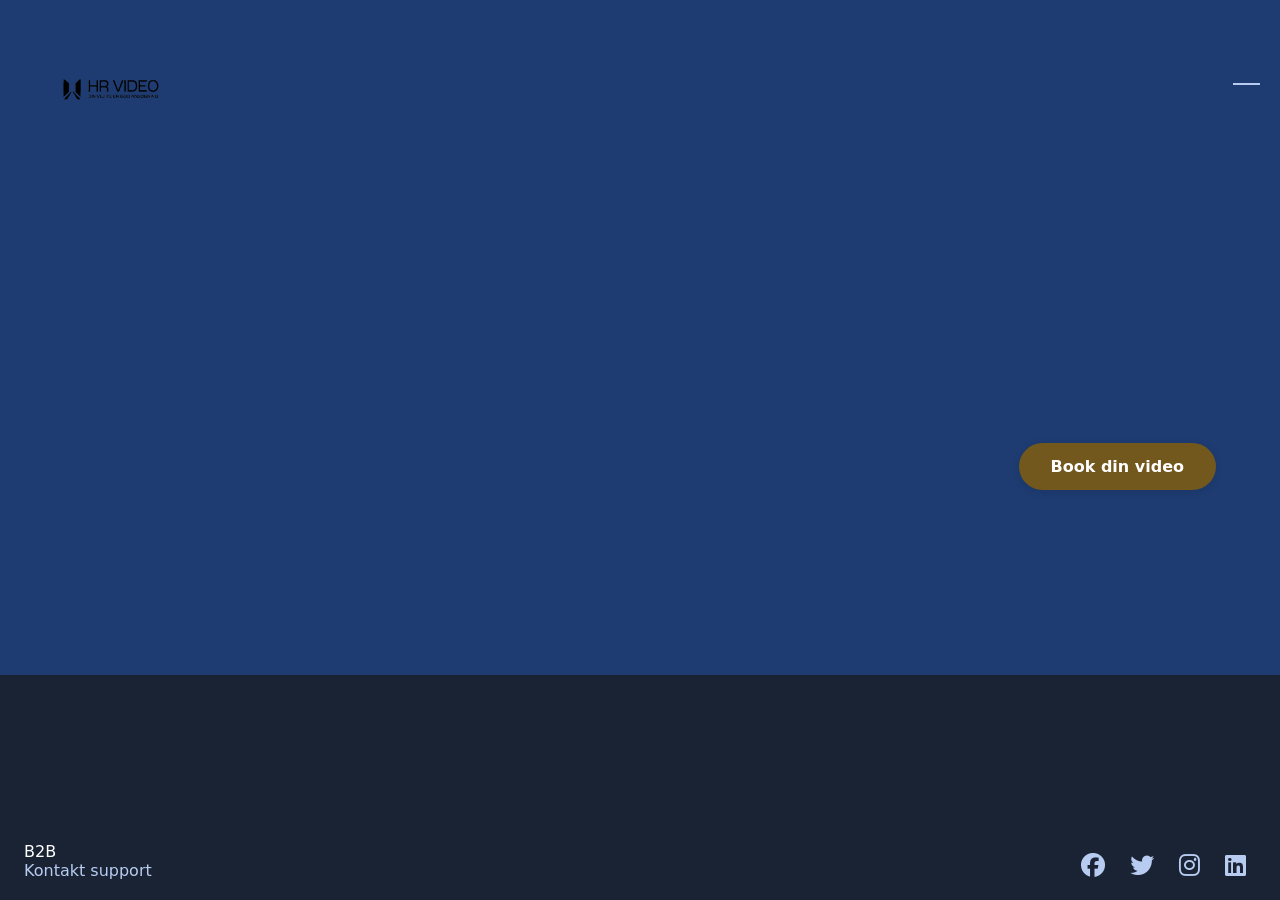
==== html/index.html @ 718d2f2b "Opsætning af commit-besked for byggelse af repositoriet med de tilføjede filer." ====
<!doctype html>
<!-- Fortæller browseren, at dette er et HTML5-dokument -->

<html lang="en">
  <!-- Starter HTML-dokumentet. lang="en" er standardsprog (kan ændres til "da") -->

  <head>
    <!-- Head-sektionen indeholder metadata og eksterne filer (ikke synligt indhold) -->

    <meta charset="UTF-8" />
    <!-- Angiver tegnkodning, så æ, ø og å vises korrekt -->

    <meta name="viewport" content="width=device-width, initial-scale=1.0" />
    <!-- Gør siden responsiv og mobilvenlig -->

    <link
      href="https://cdnjs.cloudflare.com/ajax/libs/font-awesome/6.4.0/css/all.min.css"
      rel="stylesheet"
    />
    <!-- Henter Font Awesome ikoner (bruges til menu, sociale medier osv.) -->

    <link rel="stylesheet" href="../css/style.css" />
    <!-- Henter den generelle stylesheet til sitet (ingen pris-specifik CSS her) -->

    <title>Forside for læring af video til jobsamtaler</title>
    <!-- Titel der vises i browser-fanen (SEO-vigtig) -->
  </head>

  <body>
    <!-- Starter det synlige indhold på siden -->

    <div id="logo">
      <!-- Logo-container -->
      <img
        src="../image/Eksamens_projekt__1_-removebg-preview.png"
        alt="Logo"
        onclick="window.location.href = 'index.html'"
      />
      <!-- Logo-billede. Klik på logoet sender brugeren til forsiden (index.html) -->
    </div>

    <div id="burger-menu">
      <!-- Burger-menu ikon til mobil navigation -->
      <span></span>
    </div>

    <div id="menu">
      <!-- Hovedmenu / navigation -->
      <ul>
        <!-- Uordnet liste til menu-elementer -->

        <li><a href="book.html">Book din video</a></li>

        <li class="has-children">
          <!-- Menupunkt med dropdown/undermenu -->
          <a href="valg.html">Vælg din video</a>
          <ul class="sub-menu">
            <!-- Undermenu der foldes ud -->
            <li><a href="DIY.html">Lav din egen video</a></li>
            <li><a href="fuldtid-job.html">Professionelt set up</a></li>
          </ul>
        </li>

        <li><a href="priser.html">Priser</a></li>
        <li>
          <a href="how-work.html"
            >Sådan foregår det
            <i class="fa-solid fa-video fa-flip-horizontal"></i
          ></a>
        </li>
        <li><a href="cases.html">Cases</a></li>
        <li><a href="about.html">Mød os</a></li>
      </ul>
    </div>

    <main>
      <!-- Hovedindholdet på siden (semantisk korrekt) -->

      <section class="video-container">
        <!-- Hero-sektion med baggrundsvideo (fullscreen video) -->

        <video
          preload="metadata"
          aria-label="Video, der gør et eller andet"
          autoplay
          loop
          muted
          playsinline
        >
          <!-- Video-element med flere egenskaber: -->

          <!-- preload="metadata"  = Henter kun metadata først (hurtigere indlæsning) -->
          <!-- aria-label          = Tilgængelighed (skærmlæsere) -->
          <!-- autoplay            = Starter videoen automatisk -->
          <!-- loop                = Videoen gentages i loop -->
          <!-- muted               = Videoen starter uden lyd (kræves for autoplay i de fleste browsere) -->
          <!-- playsinline         = Afspiller videoen inde i siden på mobil (uden fullscreen) -->

          <source src="../image/forside.mp4" type="video/mp4" />
          <!-- Video-kilde (MP4-format) -->

          Din browser understøtter ikke video-tagget.
          <!-- Fallback-tekst hvis browseren ikke kan afspille video -->
        </video>

        <a href="book.html">Book din video</a>
        <!-- Call-to-Action knap oven på videoen (typisk stor og iøjnefaldende) -->
      </section>
    </main>

    <footer class="footer">
      <!-- Footer-sektionen i bunden af siden -->

      <div class="footer-left">
        <!-- Venstre del af footeren -->
        <p>B2B</p>
        <p><a href="kontakt.html">Kontakt support</a></p>
      </div>

      <div class="footer-right">
        <!-- Højre del med sociale medier -->
        <div class="social-icons">
          <a href="#" aria-label="Facebook"><i class="fab fa-facebook"></i></a>
          <a href="#" aria-label="Twitter"><i class="fab fa-twitter"></i></a>
          <a href="#" aria-label="Instagram"
            ><i class="fab fa-instagram"></i
          ></a>
          <a href="#" aria-label="LinkedIn"><i class="fab fa-linkedin"></i></a>
        </div>
      </div>
    </footer>

    <script src="../js/script.js"></script>
    <!-- Indlæser JavaScript-filen (burger-menu, eventuelle animationer osv.) -->
  </body>
</html>
---- css/style.css ----
/* =============================================
   1. UNIVERSAL RESET & BOX-SIZING
   ============================================= */

/* Nulstiller alle standardmargener og padding fra browseren */
*,
*::before,
*::after {
  margin: 0; /* Fjerner standard ydre afstand */
  padding: 0; /* Fjerner standard indre afstand */
  box-sizing: border-box; /* Gør det nemmere at regne med bredde/højde (padding + border inkluderes) */
}

/* =============================================
   2. CSS VARIABLER (Custom Properties)
   ============================================= */
/* Her defineres farver og værdier der bruges overalt på sitet */
:root {
  --darkblue: #1e3c72; /* Primær mørkeblå baggrundsfarve */
  --primary-color: #1e3c72; /* Samme som darkblue (til fremtidig brug) */
  --gold-dark: #73581e; /* Mørk guld farve (til knapper osv.) */
  --navy: #1a2333; /* Mørkere blå/navy til footer og overlay */
  --gold-light: #c8ae77; /* Lys guld accentfarve (vigtig branding farve) */
  --blue-light: #b8ccf2; /* Lys blå til tekst og ikoner */
  --white: #ffffff; /* Hvid farve */
  --grey: #6c757d; /* Grå tekstfarve */
  --max-width: 1200px; /* Maksimal bredde på indhold (centreret) */
  --font-stack:
    "Public Sans", system-ui, Arial, Helvetica, sans-serif; /* Primær font */
  --transition: 0.3s ease; /* Standard overgangseffekt (hover osv.) */
  --shadow: 0 2px 8px rgba(0, 0, 0, 0.1); /* Blød skygge */
  --shadow-hover: 0 4px 12px rgba(0, 0, 0, 0.15); /* Stærkere skygge ved hover */
}

/* =============================================
   3. HTML & BODY STYLING
   ============================================= */

html {
  scroll-behavior: smooth; /* Glat scrolling ved ankerlinks */
  height: 100%; /* Sikrer at body kan fylde hele skærmen */
}

body {
  display: flex;
  flex-direction: column; /* Gør det muligt at skubbe footer ned i bunden */
  min-height: 100vh; /* Minimum højde = hele viewporten */
  margin: 0;
  padding: 0;
  overflow-x: hidden; /* Undgår vandret scroll */
  font-family: var(--font-stack); /* Bruger den definerede font */
  background: var(--darkblue); /* Mørkeblå baggrund på hele siden */
}

/* =============================================
   4. BILLEDER
   ============================================= */
img {
  max-width: 250px; /* Begrænser logo og billeder */
  height: auto; /* Bevarer proportioner */
  display: block; /* Fjerner uønsket whitespace under billeder */
  transition: var(--transition); /* Glat overgang ved hover */
}

/* =============================================
   5. LOGO
   ============================================= */
#logo {
  position: absolute; /* Placeres præcist på siden */
  top: 20px;
  left: 20px;
  z-index: 15; /* Over video, men under menu */
}

#logo img {
  height: 140px; /* Fast højde på logo */
  width: 180px; /* Fast bredde */
}

/* =============================================
   6. BURGER MENU IKON
   ============================================= */
#burger-menu {
  cursor: pointer; /* Vis hånd-ikon ved musen */
  height: 37px;
  width: 27px;
  position: absolute;
  top: 70px;
  right: 20px;
  overflow: visible;
  z-index: 9999; /* Altid øverst */
}

/* De tre streger i burger-menuen */
#burger-menu span,
#burger-menu span:before,
#burger-menu span:after {
  background: var(--blue-light); /* Lys blå farve på stregerne */
  display: block;
  height: 2px;
  opacity: 1;
  position: absolute;
  transition: 0.3s ease-in-out; /* Glat animation */
}

/* Positionering af de tre streger */
#burger-menu span:before {
  top: -10px;
  width: 27px;
}
#burger-menu span {
  top: 13px;
  width: 27px;
}
#burger-menu span:after {
  top: 10px;
  width: 27px;
}

/* Animation når menuen er åben (lukke-ikon) */
#burger-menu.close span:before {
  top: 0;
  transform: rotate(90deg);
}
#burger-menu.close span {
  transform: rotate(-45deg);
}
#burger-menu.close span:after {
  opacity: 0;
  width: 0;
}

/* =============================================
   7. FULLSCREEN MENU (overlay)
   ============================================= */
#menu {
  z-index: 20; /* Over alt andet */
  position: fixed;
  top: 0;
  left: 0;
  width: 100%;
  height: 0;
  visibility: hidden;
  opacity: 0;
  text-align: center;
  padding-top: 20px;
  transition: all 0.3s ease-in-out;
  pointer-events: none; /* Klik ikke muligt når lukket */
}

#menu.overlay {
  visibility: visible;
  opacity: 1;
  height: 100%;
  padding-top: 100px;
  background: rgba(26, 35, 51, 0.92); /* Mørk gennemsigtig overlay */
  pointer-events: all; /* Klik muligt når åben */
}

#menu ul {
  padding: 0;
}
#menu li {
  list-style: none;
}

#menu a {
  color: var(--white);
  font-size: 32px;
  margin-bottom: 30px;
  text-decoration: none;
  display: block;
}

#menu a:hover {
  color: var(--gold-light); /* Guld farve ved hover */
}

/* Undermenu (Deltids job, Fuldtids job osv.) */
#menu .sub-menu {
  max-height: 0;
  overflow: hidden;
  transition: all 0.3s ease-in-out;
  opacity: 0;
  padding: 0;
}

/* Vis undermenu ved hover */
#menu li.has-children:hover .sub-menu {
  max-height: 300px;
  opacity: 1;
  margin-bottom: 20px;
}

#menu .sub-menu a {
  font-size: 20px;
  margin-bottom: 15px;
  color: var(--blue-light);
}

#menu .sub-menu a:hover {
  color: var(--gold-light);
}

/* Pil efter "Vælg din video" */
#menu li.has-children > a::after {
  content: " ▼";
  font-size: 16px;
  vertical-align: middle;
}

/* =============================================
   8. MAIN INDHOLD
   ============================================= */
main {
  flex: 1; /* Fylder resten af højden */
  position: relative;
  z-index: 1;
}

/* =============================================
   9. VIDEO BAGGRUND
   ============================================= */
.video-container {
  position: fixed;
  top: 0;
  left: 0;
  right: 0;
  bottom: 0;
  display: flex;
  align-items: center;
  justify-content: flex-end; /* Indhold placeres til højre */
  overflow: hidden;
  z-index: 0; /* Bag alt andet */
  padding-right: 4rem;
}

.video-container video {
  position: absolute;
  top: 0;
  left: 0;
  min-width: 100%;
  min-height: 100%;
  object-fit: cover; /* Dækker hele området uden at forvrænge */
  opacity: 0.3; /* Halvgennemsigtig video */
}

.video-container .content {
  position: relative;
  z-index: 10;
  max-width: 800px;
  padding: 3rem;
  text-align: center;
  background: rgba(30, 60, 114, 0.65);
  border-radius: 8px;
  box-shadow: var(--shadow);
}

/* CTA-knap inde i video-sektionen */
.video-container a {
  position: relative;
  z-index: 10;
  display: inline-block;
  margin-top: 2rem;
  padding: 0.875rem 2rem;
  background: var(--gold-dark);
  color: var(--white);
  text-decoration: none;
  font-weight: 600;
  border-radius: 25px;
  transition: var(--transition);
  box-shadow: var(--shadow);
}

.video-container a:hover {
  background: var(--gold-light);
  box-shadow: var(--shadow-hover);
  transform: translateY(-2px);
}

/* =============================================
   10. FOOTER
   ============================================= */
.footer {
  position: relative;
  z-index: 10;
  background-color: var(--navy);
  padding: 20px 1.5rem;
  min-height: 25vh;
  display: flex;
  justify-content: space-between;
  align-items: flex-end;
}

.footer-left a {
  color: var(--blue-light);
  text-decoration: none;
}

.footer-left a:hover {
  color: var(--gold-light);
}

.footer-left p {
  color: var(--white);
}

.social-icons a {
  color: var(--blue-light);
  font-size: 1.5rem;
  margin: 0 10px;
  transition: color var(--transition);
}

.social-icons a:hover {
  color: var(--gold-light);
}

.emoji-circle {
  font-size: 3rem;
  width: 70px;
  height: 70px;
  line-height: 60px;
  border-radius: 50%;
  background-color: var(--white);
  display: inline-block;
}

.emoji-outline {
  font-size: 1.5rem;
  width: 30px;
  height: 30px;
  line-height: 28px;
  border-radius: 50%;
  background-color: transparent;
  display: inline-block;
}
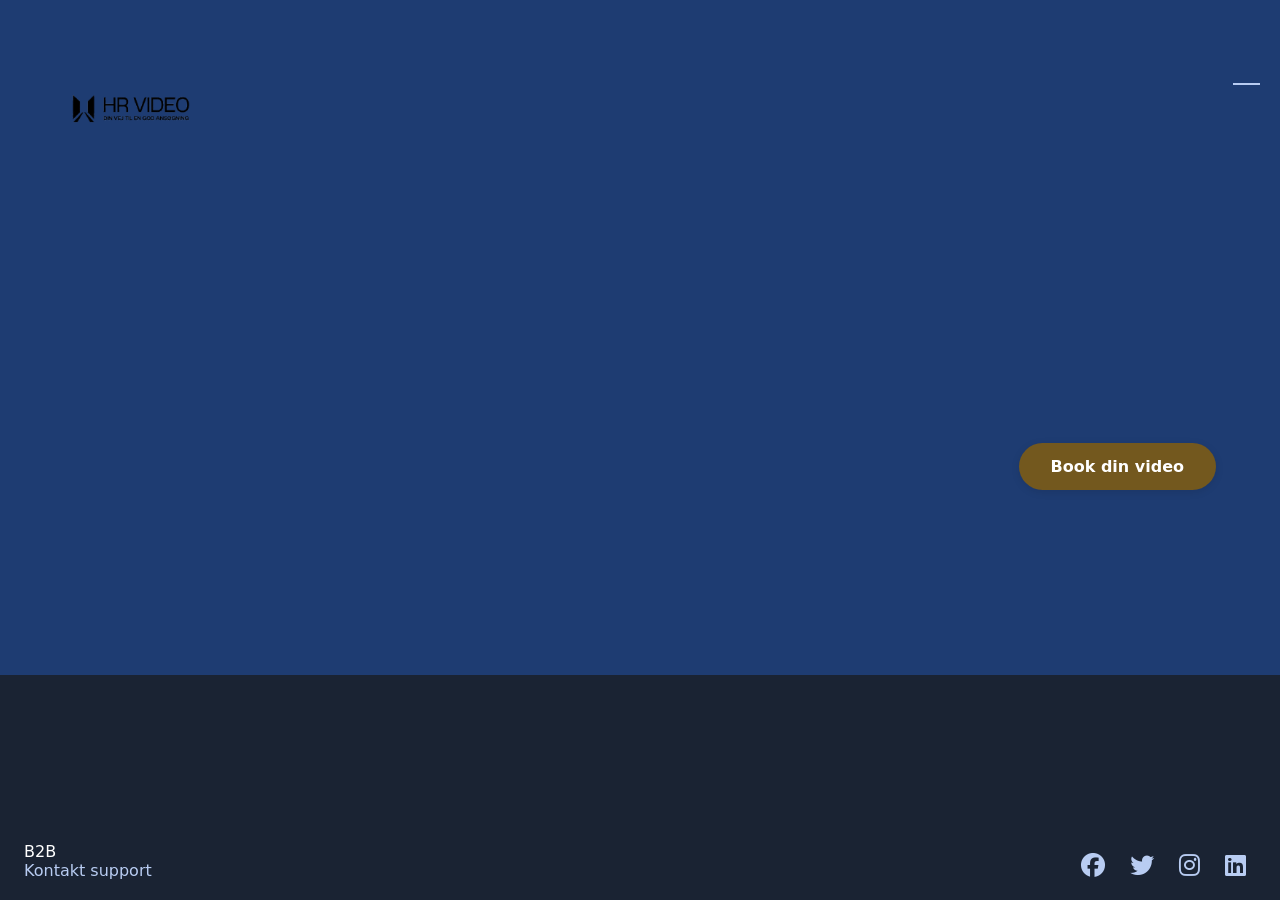
==== commit 27ad1e8c: "gør selv siden og professionel set up siden lavetfærdige. Tilføjet emojis til deltid job siden og æn" ====
--- a/html/index.html
+++ b/html/index.html
@@ -1,8 +1,8 @@
 <!doctype html>
 <!-- Fortæller browseren, at dette er et HTML5-dokument -->
 
-<html lang="en">
-  <!-- Starter HTML-dokumentet. lang="en" er standardsprog (kan ændres til "da") -->
+<html lang="da">
+  <!-- Starter HTML-dokumentet. -->
 
   <head>
     <!-- Head-sektionen indeholder metadata og eksterne filer (ikke synligt indhold) -->
@@ -56,8 +56,8 @@
           <a href="valg.html">Vælg din video</a>
           <ul class="sub-menu">
             <!-- Undermenu der foldes ud -->
-            <li><a href="DIY.html">Lav din egen video</a></li>
-            <li><a href="fuldtid-job.html">Professionelt set up</a></li>
+            <li><a href="diy.html">Lav din egen video</a></li>
+            <li><a href="pro-setup.html">Professionelt set up</a></li>
           </ul>
         </li>
 
@@ -69,7 +69,7 @@
           ></a>
         </li>
         <li><a href="cases.html">Cases</a></li>
-        <li><a href="about.html">Mød os</a></li>
+        <li><a href="about-us.html">Mød os</a></li>
       </ul>
     </div>
 
--- a/css/style.css
+++ b/css/style.css
@@ -69,12 +69,12 @@
   position: absolute; /* Placeres præcist på siden */
   top: 20px;
   left: 20px;
-  z-index: 15; /* Over video, men under menu */
+  z-index: 25; /* Over video, men under menu */
 }
 
 #logo img {
-  height: 140px; /* Fast højde på logo */
-  width: 180px; /* Fast bredde */
+  height: 180px; /* Fast højde på logo */
+  width: 220px; /* Fast bredde */
 }
 
 /* =============================================
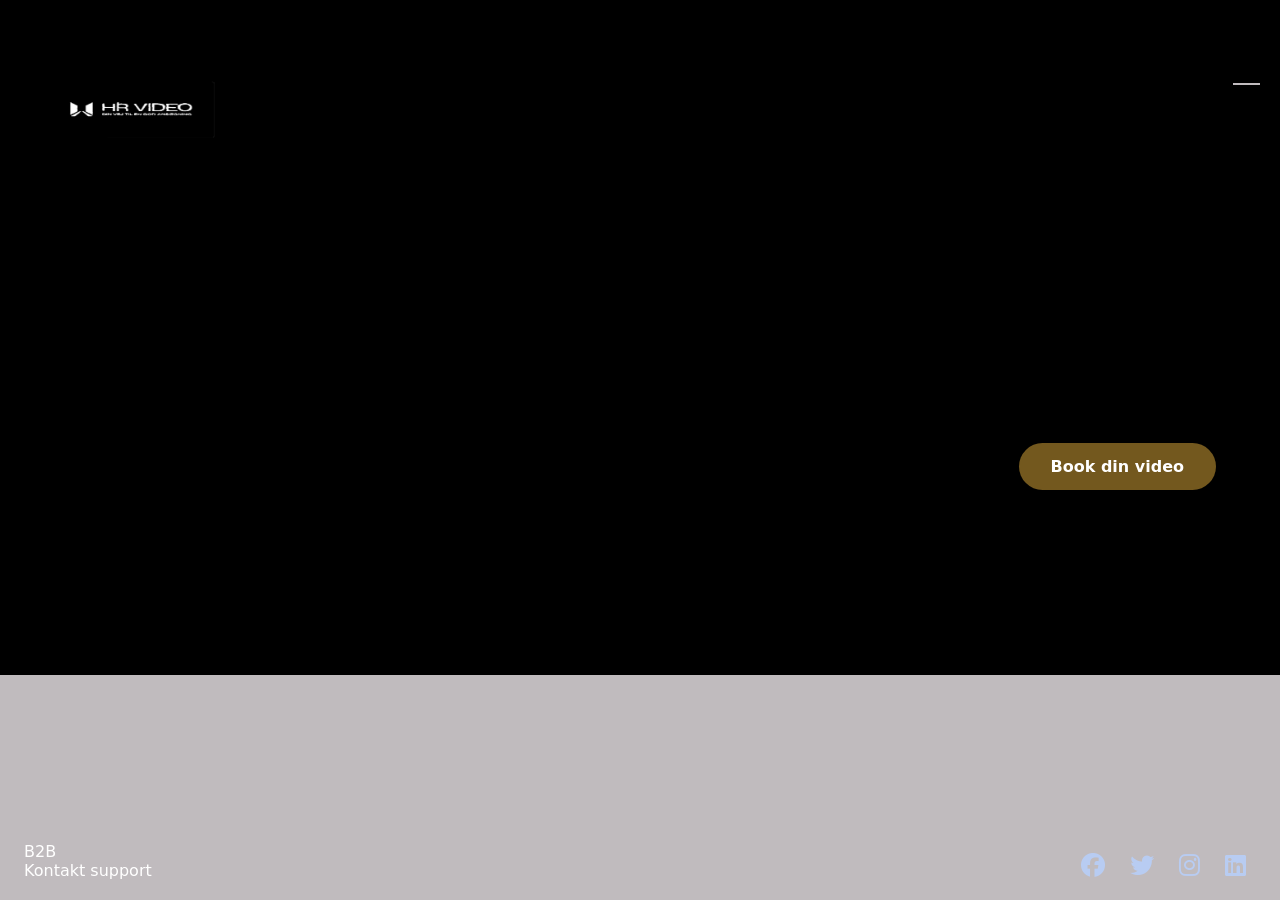
==== commit 27d9be7c: "Logo rettelse og baggrund ændring på farver  til alt. Logoet er ændret til et nyt og farverne er ænd" ====
--- a/html/index.html
+++ b/html/index.html
@@ -32,7 +32,7 @@
     <div id="logo">
       <!-- Logo-container -->
       <img
-        src="../image/Eksamens_projekt__1_-removebg-preview.png"
+        src="../image/logo_front.png"
         alt="Logo"
         onclick="window.location.href = 'index.html'"
       />
@@ -61,7 +61,14 @@
           </ul>
         </li>
 
-        <li><a href="priser.html">Priser</a></li>
+        <li class="has-children">
+          <a href="priser.html">Priser</a>
+          <ul class="sub-menu">
+            <li><a href="fuldtid-job.html">Fuldtidsjob</a></li>
+            <li><a href="deltid-job.html">Deltidsjob</a></li>
+            <li><a href="lav-selv.html">Lav din egen video</a></li>
+          </ul>
+        </li>
         <li>
           <a href="how-work.html"
             >Sådan foregår det
@@ -113,7 +120,7 @@
 
       <div class="footer-left">
         <!-- Venstre del af footeren -->
-        <p>B2B</p>
+        <p><a href="kontakt.html">B2B</a></p>
         <p><a href="kontakt.html">Kontakt support</a></p>
       </div>
 
--- a/css/style.css
+++ b/css/style.css
@@ -16,14 +16,12 @@
    ============================================= */
 /* Her defineres farver og værdier der bruges overalt på sitet */
 :root {
-  --darkblue: #1e3c72; /* Primær mørkeblå baggrundsfarve */
-  --primary-color: #1e3c72; /* Samme som darkblue (til fremtidig brug) */
+  --darkblue: #000; /* Primær baggrundsfarve */
   --gold-dark: #73581e; /* Mørk guld farve (til knapper osv.) */
-  --navy: #1a2333; /* Mørkere blå/navy til footer og overlay */
-  --gold-light: #c8ae77; /* Lys guld accentfarve (vigtig branding farve) */
+  --navy: #c0bbbe; /* Mørkere blå/navy til footer og overlay */
+  --gold-light: #c8ae77; /* Lys guld accentfarve (vigtig branding farve og overlay) */
   --blue-light: #b8ccf2; /* Lys blå til tekst og ikoner */
   --white: #ffffff; /* Hvid farve */
-  --grey: #6c757d; /* Grå tekstfarve */
   --max-width: 1200px; /* Maksimal bredde på indhold (centreret) */
   --font-stack:
     "Public Sans", system-ui, Arial, Helvetica, sans-serif; /* Primær font */
@@ -56,7 +54,7 @@
    4. BILLEDER
    ============================================= */
 img {
-  max-width: 250px; /* Begrænser logo og billeder */
+  max-width: 100%;
   height: auto; /* Bevarer proportioner */
   display: block; /* Fjerner uønsket whitespace under billeder */
   transition: var(--transition); /* Glat overgang ved hover */
@@ -95,7 +93,7 @@
 #burger-menu span,
 #burger-menu span:before,
 #burger-menu span:after {
-  background: var(--blue-light); /* Lys blå farve på stregerne */
+  background: var(--navy); /* Lys blå farve på stregerne */
   display: block;
   height: 2px;
   opacity: 1;
@@ -293,7 +291,7 @@
 }
 
 .footer-left a {
-  color: var(--blue-light);
+  color: var(--white);
   text-decoration: none;
 }
 
@@ -335,3 +333,32 @@
   background-color: transparent;
   display: inline-block;
 }
+
+.cta-section {
+  padding: 120px 20px;
+  text-align: center;
+}
+
+.cta-section h2 {
+  color: var(--white);
+  font-size: 2.5rem;
+  margin-bottom: 40px;
+}
+
+.cta-button {
+  display: inline-block;
+  padding: 18px 50px;
+  background: var(--gold-dark);
+  color: var(--white);
+  font-size: 1.3rem;
+  font-weight: 600;
+  border-radius: 50px;
+  text-decoration: none;
+  transition: var(--transition);
+  box-shadow: var(--shadow);
+}
+
+.cta-button:hover {
+  background: var(--gold-light);
+  transform: scale(1.05);
+}
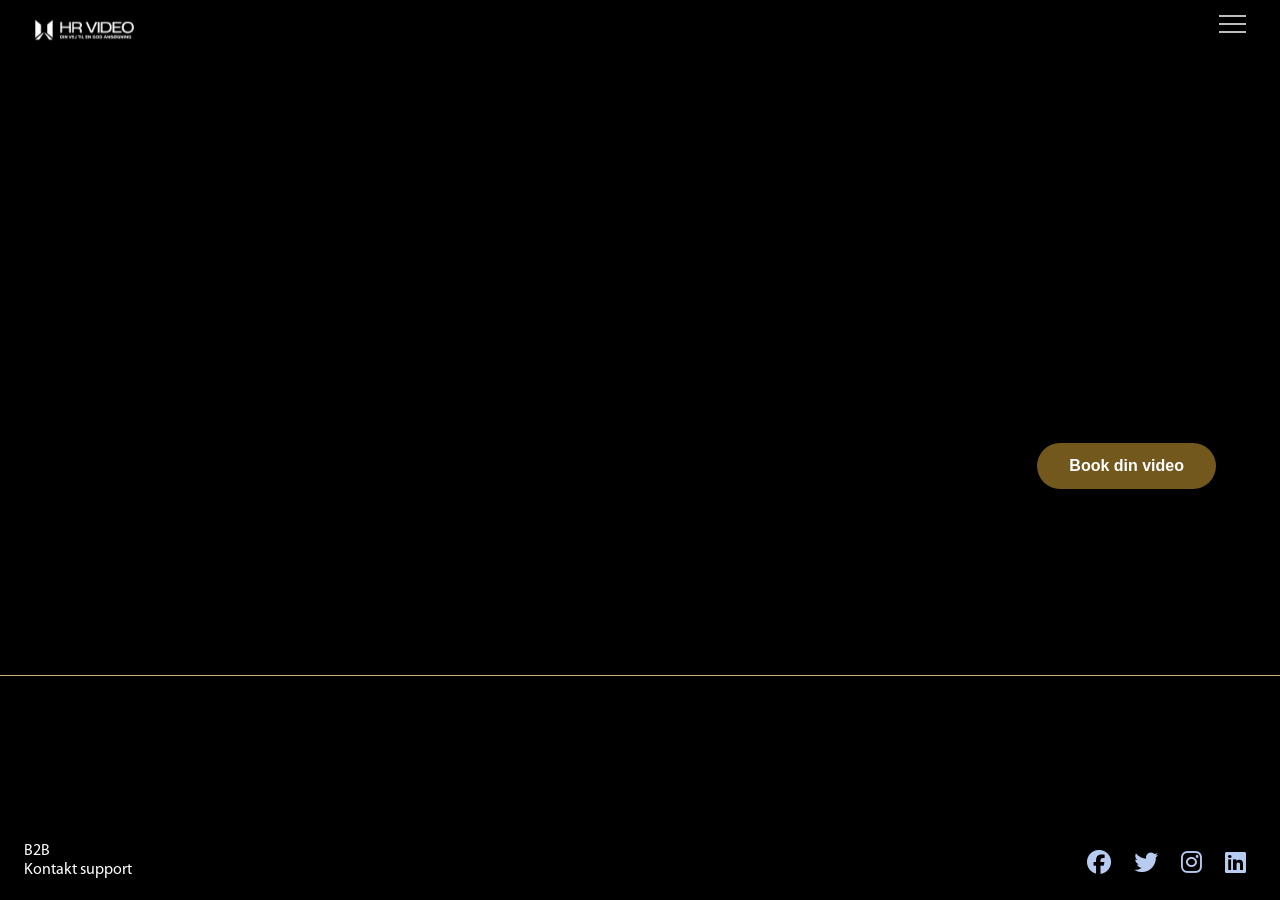
==== commit 1939377e: "Header og fonts" ====
--- a/html/index.html
+++ b/html/index.html
@@ -28,57 +28,6 @@
 
   <body>
     <!-- Starter det synlige indhold på siden -->
-
-    <div id="logo">
-      <!-- Logo-container -->
-      <img
-        src="../image/logo_front.png"
-        alt="Logo"
-        onclick="window.location.href = 'index.html'"
-      />
-      <!-- Logo-billede. Klik på logoet sender brugeren til forsiden (index.html) -->
-    </div>
-
-    <div id="burger-menu">
-      <!-- Burger-menu ikon til mobil navigation -->
-      <span></span>
-    </div>
-
-    <div id="menu">
-      <!-- Hovedmenu / navigation -->
-      <ul>
-        <!-- Uordnet liste til menu-elementer -->
-
-        <li><a href="book.html">Book din video</a></li>
-
-        <li class="has-children">
-          <!-- Menupunkt med dropdown/undermenu -->
-          <a href="valg.html">Vælg din video</a>
-          <ul class="sub-menu">
-            <!-- Undermenu der foldes ud -->
-            <li><a href="diy.html">Lav din egen video</a></li>
-            <li><a href="pro-setup.html">Professionelt set up</a></li>
-          </ul>
-        </li>
-
-        <li class="has-children">
-          <a href="priser.html">Priser</a>
-          <ul class="sub-menu">
-            <li><a href="fuldtid-job.html">Fuldtidsjob</a></li>
-            <li><a href="deltid-job.html">Deltidsjob</a></li>
-            <li><a href="lav-selv.html">Lav din egen video</a></li>
-          </ul>
-        </li>
-        <li>
-          <a href="how-work.html"
-            >Sådan foregår det
-            <i class="fa-solid fa-video fa-flip-horizontal"></i
-          ></a>
-        </li>
-        <li><a href="cases.html">Cases</a></li>
-        <li><a href="about-us.html">Mød os</a></li>
-      </ul>
-    </div>
 
     <main>
       <!-- Hovedindholdet på siden (semantisk korrekt) -->
--- a/css/style.css
+++ b/css/style.css
@@ -1,4 +1,48 @@
 /* =============================================
+   FONTE — @font-face
+   Indlæser fonte fra den lokale fonts/ mappe
+   ============================================= */
+
+/* Acumin Pro Wide Ultra Black */
+@font-face {
+  font-family: "Acumin Pro Wide";
+  src: url("../fonts/acumin-pro-wide-ultra-black.otf") format("opentype");
+  font-weight: 900;
+  font-style: normal;
+}
+
+/* Myriad Pro — Regular */
+@font-face {
+  font-family: "Myriad Pro";
+  src: url("../fonts/MYRIADPRO-REGULAR.OTF") format("opentype");
+  font-weight: 400;
+  font-style: normal;
+}
+
+/* Myriad Pro — Bold */
+@font-face {
+  font-family: "Myriad Pro";
+  src: url("../fonts/MYRIADPRO-BOLD.OTF") format("opentype");
+  font-weight: 700;
+  font-style: normal;
+}
+
+/* Myriad Pro — Semibold */
+@font-face {
+  font-family: "Myriad Pro";
+  src: url("../fonts/MYRIADPRO-SEMIBOLD.OTF") format("opentype");
+  font-weight: 600;
+  font-style: normal;
+}
+
+/* Myriad Pro — Light */
+@font-face {
+  font-family: "Myriad Pro";
+  src: url("../fonts/MyriadPro-Light.otf") format("opentype");
+  font-weight: 300;
+  font-style: normal;
+} /* 
+=============================================
    1. UNIVERSAL RESET & BOX-SIZING
    ============================================= */
 
@@ -23,8 +67,7 @@
   --blue-light: #b8ccf2; /* Lys blå til tekst og ikoner */
   --white: #ffffff; /* Hvid farve */
   --max-width: 1200px; /* Maksimal bredde på indhold (centreret) */
-  --font-stack:
-    "Public Sans", system-ui, Arial, Helvetica, sans-serif; /* Primær font */
+  --font-stack: "Myriad Pro", Arial, sans-serif; /* Primær font */
   --transition: 0.3s ease; /* Standard overgangseffekt (hover osv.) */
   --shadow: 0 2px 8px rgba(0, 0, 0, 0.1); /* Blød skygge */
   --shadow-hover: 0 4px 12px rgba(0, 0, 0, 0.15); /* Stærkere skygge ved hover */
@@ -64,17 +107,33 @@
    5. LOGO
    ============================================= */
 #logo {
-  position: absolute; /* Placeres præcist på siden */
-  top: 20px;
-  left: 20px;
-  z-index: 25; /* Over video, men under menu */
+  width: auto;
+  display: block;
 }
 
 #logo img {
-  height: 180px; /* Fast højde på logo */
-  width: 220px; /* Fast bredde */
-}
-
+  max-width: 100px;
+  max-height: 40px;
+  width: auto;
+  height: 80px;
+}
+.header {
+  position: sticky;
+  top: 0;
+  z-index: 9999; /* Altid øverst */
+  background: transparent; /* Gennemsigtig baggrund */
+  padding: 0px 1.5rem;
+  margin: 10px;
+  display: flex;
+  align-items: center;
+  justify-content: space-between;
+}
+h1,
+h2,
+h3 {
+  font-family: "Acumin Pro Wide", sans-serif;
+  font-weight: 900;
+}
 /* =============================================
    6. BURGER MENU IKON
    ============================================= */
@@ -82,11 +141,20 @@
   cursor: pointer; /* Vis hånd-ikon ved musen */
   height: 37px;
   width: 27px;
-  position: absolute;
-  top: 70px;
-  right: 20px;
+  position: static;
   overflow: visible;
   z-index: 9999; /* Altid øverst */
+}
+
+/* Placering af de 3 streger */
+#burger-menu span:nth-child(1) {
+  top: 5px;
+}
+#burger-menu span:nth-child(2) {
+  top: 13px;
+}
+#burger-menu span:nth-child(3) {
+  top: 21px;
 }
 
 /* De tre streger i burger-menuen */
@@ -282,7 +350,8 @@
 .footer {
   position: relative;
   z-index: 10;
-  background-color: var(--navy);
+  background: var(--darkblue);
+  border-top: 1px solid var(--gold-light);
   padding: 20px 1.5rem;
   min-height: 25vh;
   display: flex;
@@ -362,3 +431,15 @@
   background: var(--gold-light);
   transform: scale(1.05);
 }
+@media (max-width: 1024px) {
+  .video-container {
+    justify-content: center; /* Centrerer indholdet på mindre skærme */
+    padding: 0;
+  }
+}
+@media (max-width: 768px) {
+  .video-container .content {
+    padding: 2rem;
+    max-width: 90%;
+  }
+}
